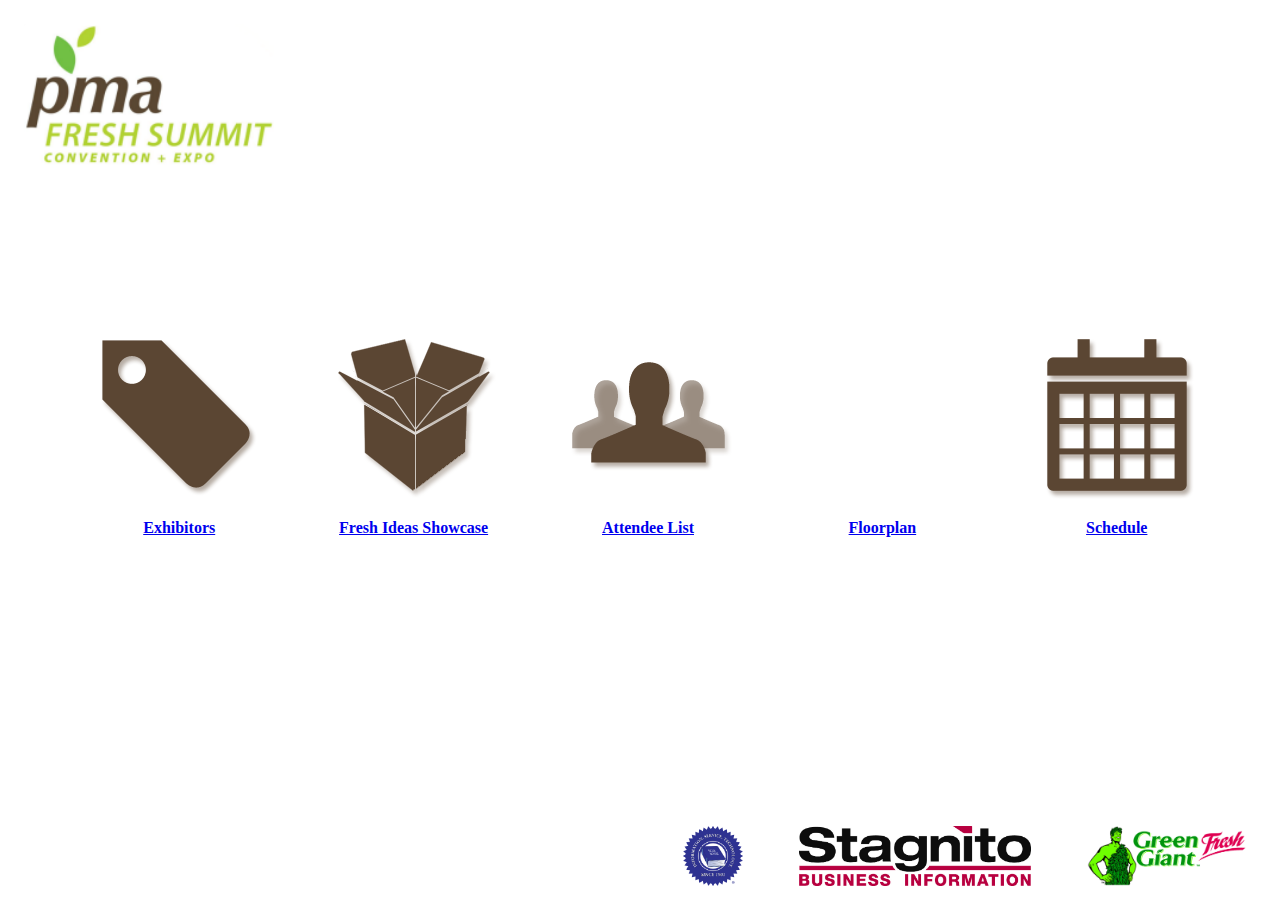
==== index.html @ 2a297278 "Responsive CSS added" ====
<!DOCTYPE html>
<!--
To change this license header, choose License Headers in Project Properties.
To change this template file, choose Tools | Templates
and open the template in the editor.
-->
<html>
    <head>
        
        <style>
            html{background-image:url('img/PMA_FreshSummit_Splash_Blank.png');
            background-repeat: no-repeat;
            -webkit-background-size: cover;
            -moz-background-size: cover;
            -o-background-size: cover;   
            background-size:cover;
            min-height:100%;
            overflow:hidden;
            }
            #logo{padding:1em 0 0 1em;}
            #logo img{width:20%;}
            #menu{text-align: center;display:inline-block;width:100%;margin-left:auto;margin-right:auto; position:absolute;top:35%;}
            .menuItem{ width:18%;display:inline-block;text-align:center;font-size:1em;white-space:nowrap;text-transform: capitalize;color:#5c4631;font-family: verdana;font-weight: bolder;}
            .menuItem img{width:100%;max-width:200px;}
            #sponsors{text-align: right;display:inline-block;width:100%;position:absolute;bottom:0em;}
            .sponsorItem{display:inline-block;height:100%;margin-right:2em;}
            .sponsorItem img{max-height:60px;padding:10px;}
            @media (min-width:650px) and (max-width:1200px)  {
            .menuItem{font-size:.85em;white-space:pre-wrap}
            .sponsorItem img{max-height:50px;}
            }
            @media (min-width:320px) and (max-width:650px)  {
            .menuItem{font-size:.65em;white-space: pre-wrap}
            .sponsorItem img{max-height:20px;}
            
            }

        </style>
        
        <title>Fresh Summit Locator Station</title>
        <meta charset="UTF-8">
        <meta name="viewport" content="width=device-width, initial-scale=1.0">
    </head>
    <body>
        <div id="main">
             <div id="logo">
                <img src="img/PMA-IconHP_sm.png" alt="PMA"/>
            </div>
            <div id="menu">
                <div class="menuItem"><a href="LocatorStationPageDisplayjs.html?pid=Exhibitors"><img src="img/Exhibitors.png" alt=""/><br/>exhibitors</a></div>
                <div class="menuItem"><a href="LocatorStationPageDisplayjs.html?pid=FreshIdeas"><img src="img/Products-Icon.png" alt=""/><br/>fresh ideas showcase</a></div>
                <div class="menuItem"><a href="LocatorStationPageDisplayjs.html?pid=AttendeeList"><img src="img/AttendeeList-Icon.png" alt=""/><br/>attendee list</a></div>
                <div class="menuItem"><a href="LocatorStationPageDisplayjs.html?pid=Floorplan"><img src="img/FloorPlan-Icon.png" alt=""/><br/>floorplan</a></div>
                <div class="menuItem"><a href="LocatorStationPageDisplayjs.html?pid=Schedule"><img src="img/Schedule-Icon.png" alt=""/><br/>schedule</a></div>
            </div>
            <div id="sponsors">
                <div class="sponsorItem"><img src="img/BlueBookServicesHiRes.png" alt=""/></div>
                <div class="sponsorItem"><img src="img/StagnitoMedia.png" alt=""/></div>
                <div class="sponsorItem"><img src="img/WordmarkAndHalfGiant.png" alt=""/></div>            
            </div>
        </div>
    </body>
</html>
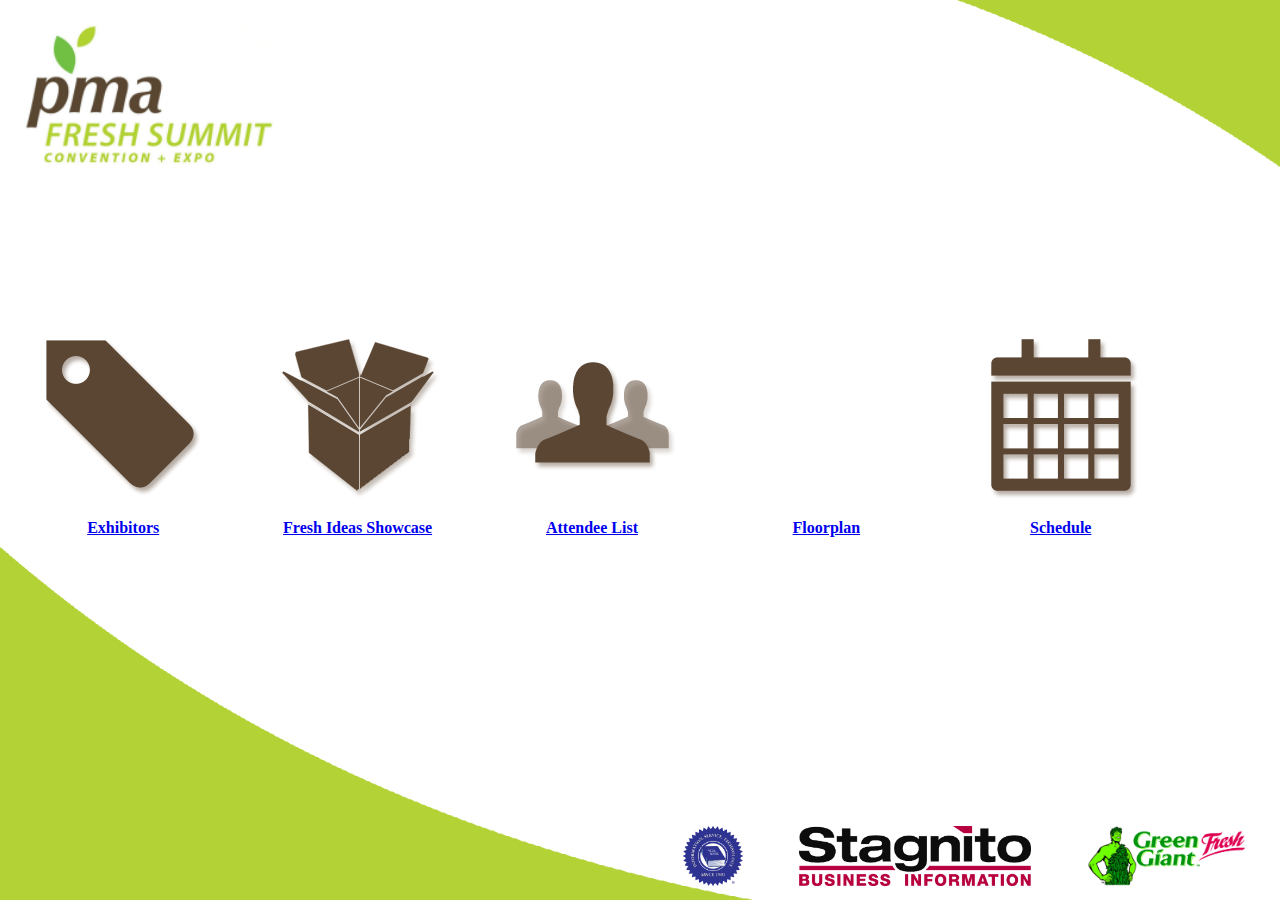
==== commit dfcdb0ba: "Added vertical CSS for mobile and moved the CSS from inline to external file" ====
--- a/index.html
+++ b/index.html
@@ -5,38 +5,8 @@
 and open the template in the editor.
 -->
 <html>
-    <head>
-        
-        <style>
-            html{background-image:url('img/PMA_FreshSummit_Splash_Blank.png');
-            background-repeat: no-repeat;
-            -webkit-background-size: cover;
-            -moz-background-size: cover;
-            -o-background-size: cover;   
-            background-size:cover;
-            min-height:100%;
-            overflow:hidden;
-            }
-            #logo{padding:1em 0 0 1em;}
-            #logo img{width:20%;}
-            #menu{text-align: center;display:inline-block;width:100%;margin-left:auto;margin-right:auto; position:absolute;top:35%;}
-            .menuItem{ width:18%;display:inline-block;text-align:center;font-size:1em;white-space:nowrap;text-transform: capitalize;color:#5c4631;font-family: verdana;font-weight: bolder;}
-            .menuItem img{width:100%;max-width:200px;}
-            #sponsors{text-align: right;display:inline-block;width:100%;position:absolute;bottom:0em;}
-            .sponsorItem{display:inline-block;height:100%;margin-right:2em;}
-            .sponsorItem img{max-height:60px;padding:10px;}
-            @media (min-width:650px) and (max-width:1200px)  {
-            .menuItem{font-size:.85em;white-space:pre-wrap}
-            .sponsorItem img{max-height:50px;}
-            }
-            @media (min-width:320px) and (max-width:650px)  {
-            .menuItem{font-size:.65em;white-space: pre-wrap}
-            .sponsorItem img{max-height:20px;}
-            
-            }
-
-        </style>
-        
+    <head>        
+        <link href="style/PmaLocatorHome.css" rel="stylesheet" type="text/css"/>
         <title>Fresh Summit Locator Station</title>
         <meta charset="UTF-8">
         <meta name="viewport" content="width=device-width, initial-scale=1.0">
@@ -47,11 +17,11 @@
                 <img src="img/PMA-IconHP_sm.png" alt="PMA"/>
             </div>
             <div id="menu">
-                <div class="menuItem"><a href="LocatorStationPageDisplayjs.html?pid=Exhibitors"><img src="img/Exhibitors.png" alt=""/><br/>exhibitors</a></div>
-                <div class="menuItem"><a href="LocatorStationPageDisplayjs.html?pid=FreshIdeas"><img src="img/Products-Icon.png" alt=""/><br/>fresh ideas showcase</a></div>
-                <div class="menuItem"><a href="LocatorStationPageDisplayjs.html?pid=AttendeeList"><img src="img/AttendeeList-Icon.png" alt=""/><br/>attendee list</a></div>
-                <div class="menuItem"><a href="LocatorStationPageDisplayjs.html?pid=Floorplan"><img src="img/FloorPlan-Icon.png" alt=""/><br/>floorplan</a></div>
-                <div class="menuItem"><a href="LocatorStationPageDisplayjs.html?pid=Schedule"><img src="img/Schedule-Icon.png" alt=""/><br/>schedule</a></div>
+                <div class="menuItem"><a href="LocatorStationPageDisplayjs.html?pid=Exhibitors"><img src="img/Exhibitors.png" alt=""/><div>exhibitors</div></a></div>
+                <div class="menuItem"><a href="LocatorStationPageDisplayjs.html?pid=FreshIdeas"><img src="img/Products-Icon.png" alt=""/><div>fresh ideas showcase</div></a></div>
+                <div class="menuItem"><a href="LocatorStationPageDisplayjs.html?pid=AttendeeList"><img src="img/AttendeeList-Icon.png" alt=""/><div>attendee list</div></a></div>
+                <div class="menuItem"><a href="LocatorStationPageDisplayjs.html?pid=Floorplan"><img src="img/FloorPlan-Icon.png" alt=""/><div>floorplan</div></a></div>
+                <div class="menuItem"><a href="LocatorStationPageDisplayjs.html?pid=Schedule"><img src="img/Schedule-Icon.png" alt=""/><div>schedule</div></a></div>
             </div>
             <div id="sponsors">
                 <div class="sponsorItem"><img src="img/BlueBookServicesHiRes.png" alt=""/></div>
--- a/style/PmaLocatorHome.css
+++ b/style/PmaLocatorHome.css
@@ -0,0 +1,72 @@
+/*
+To change this license header, choose License Headers in Project Properties.
+To change this template file, choose Tools | Templates
+and open the template in the editor.
+*/
+/* 
+    Created on : Nov 20, 2015, 2:03:29 PM
+    Author     : jxr
+*/
+
+html{background-image:url('../img/PMA_FreshSummit_Splash_Blank.png');
+background-repeat: no-repeat;
+-webkit-background-size: cover;
+-moz-background-size: cover;
+-o-background-size: cover;   
+background-size:cover;
+min-height:100%;
+overflow:hidden;
+}
+#logo{padding:1em 0 0 1em;}
+#logo img{width:20%;}
+#menu{display:inline-block;width:100%;margin-left:auto;margin-right:auto; position:absolute;top:35%;}
+.menuItem{width:18%;display:inline-block;text-align:center;font-size:1em;white-space:nowrap;text-transform: capitalize;color:#5c4631;font-family: verdana;font-weight: bolder;}
+.menuItem img{width:100%;max-width:200px;text-align:center;margin-left:auto;margin-right:auto;}
+#sponsors{text-align: right;display:inline-block;width:100%;position:absolute;bottom:0em;}
+.sponsorItem{display:inline-block;height:100%;margin-right:2em;}
+.sponsorItem img{max-height:60px;padding:10px;}
+
+@media (min-width:740px) and (max-width:768px)  {
+html{background-image:url('../img/PMA_FreshSummit_Splash_Blank_vert1024.png');
+background-repeat: no-repeat;
+-webkit-background-size: cover;
+-moz-background-size: cover;
+-o-background-size: cover;   
+background-size:cover;
+min-height:100%;
+overflow:hidden;
+}
+#logo{padding:0;text-align:right;}
+#logo img{width:25%;}
+#menu{display:block;position: absolute;top:110px;}
+.menuItem{position:relative;display:block;vertical-align:middle;margin-bottom: 1em;height:110px;line-height: 110px;width:100%;text-align: left;}
+.menuItem img{max-height:110px;max-width:110px;vertical-align: bottom;margin-right:.75em;}
+.menuItem div{position:relative;display:inline-block;vertical-align: middle;font-weight:bolder;font-size:larger;}
+#sponsors{text-align: left;display:block;width:100%;position:absoulte;bottom:150px;}
+.sponsorItem{float:left;}
+.sponsorItem img{max-height:50px;padding:10px;}
+}
+@media (min-width:480px) and (max-width:699px)  {
+.menuItem{font-size:.65em;white-space: pre-wrap}
+.sponsorItem img{max-height:20px;}            
+}
+@media (min-width:200px) and (max-width:479px){
+html{background-image:url('../img/PMA_FreshSummit_Splash_Blank_Vert.png');
+background-repeat: no-repeat;
+-webkit-background-size: cover;
+-moz-background-size: cover;
+-o-background-size: cover;   
+background-size:cover;
+min-height:100%;
+overflow:hidden;
+}
+#logo{padding:0;}
+#logo img{width:40%;}
+#menu{display:block;position: relative;top:0;}
+.menuItem{position:relative;display:block;vertical-align:middle;margin-bottom: 1em;height:30px;line-height: 30px;}
+.menuItem img{max-height:30px;max-width:30px;vertical-align: bottom;margin-right:.75em;}
+.menuItem div{position:relative;display:inline-block;vertical-align: middle;font-weight:lighter;}
+#sponsors{text-align: left;display:block;width:100%;position:relative;margin-top:40px;}
+.sponsorItem{float:left;}
+.sponsorItem img{max-height:40px;padding:10px;}
+}